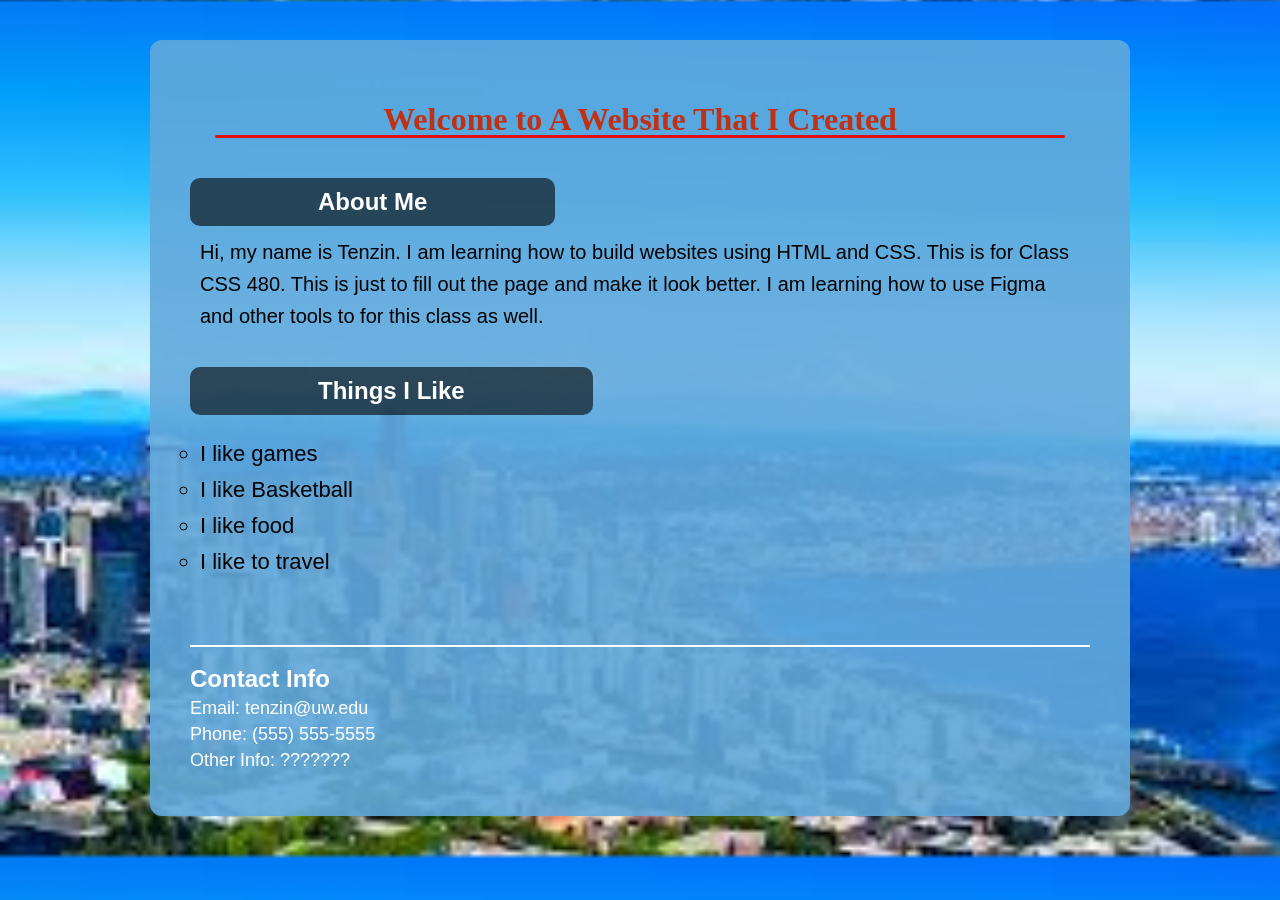
==== index.html @ ca34bb26 "Add files via upload" ====
<!--
<!doctype html>
<html>

<head>
    <meta charset="UTF-8" />
    <title>My Website123</title>
    <link rel="stylesheet" href="styles/styles.css" />
</head>

<body>

    <div class="title">
        <h1>Welcome to A Website</h1>
    </div>

    <div class="subtitle">

        <div class="about-section">
            <h2>About me</h2>
            <p>
                Hi, my name is Tenzin. I am learning how to build websites
                using HTML and CSS. This is for Class CSS 480.
            </p>
        </div>

        <div class="interests-section">
            <h2>Things I Like</h2>
            <ul>
                <li>I like games</li>
                <li>I like Basketball</li>
            </ul>
        </div>


    </div>

    <div class="extra-section">
        <h2>Contact Me</h2>
        <p>Email: tenzin@example.com</p>

    </div>

</body>

</html>
-->

<!doctype html>
<html lang="en">

<head>
    <meta charset="UTF-8" />
    <title>Tenzin's Website</title>
    <link rel="stylesheet" href="styles/styles.css" />
</head>

<body>

    <div class="page-wrapper">

        <header class="title">
            <h1>Welcome to A Website That I Created</h1>
        </header>

        <section class="about-section">
            <h2>About Me</h2>
            <p>
                Hi, my name is Tenzin. I am learning how to build websites
                using HTML and CSS. This is for Class CSS 480. This is just to
                fill out the page and make it look better. I am learning 
                how to use Figma and other tools to for this class as well.
            </p>
        </section>

        <section class="interests-section">
            <h2>Things I Like</h2>
            <ul>
                <li>I like games</li>
                <li>I like Basketball</li>
                <li>I like food</li>
                <li>I like to travel</li>
            </ul>
        </section>

        <section class="extra-section">
            <h2>Contact Info</h2>
            <p>Email: tenzin@uw.edu</p>
            <p>Phone: (555) 555-5555</p>
            <p>Other Info: ??????? </p>
        </section>

    </div>

</body>

</html>
---- styles/styles.css ----
/* Background image */
body {
    background-image: url('../images/images.jpg');
    background-size: cover;
    font-family: Arial, sans-serif;
}

/* Dark overlay wrapper for accessibility */
.page-wrapper {
    background: rgba(98, 169, 221, 0.895);
    padding: 40px;
    max-width: 900px;
    margin: 40px auto;
    border-radius: 12px;
}

/* Title */
.title h1 {
    font-family: fantasy;
    color: #c13013;
    text-align: center;
    margin-bottom: 20px;
    padding-bottom: 0px;
    position: relative;
    /* border-bottom: #c13013 solid 2px; */
}

.title h1::after {
    content: "";
    width: 850px;
    height: 3px;
    background: rgb(227, 15, 15);
    position: absolute;
    bottom: 0;
    left: 50%;
    transform: translateX(-50%);
    border-radius: 2px;
}




.about-section,
.interests-section
 {
    text-align: left;
}


/* Section headings */
.about-section h2,
.interests-section h2
 {
    color: #FFFFFF;
    text-align: center;
    margin-bottom: 0px;
    padding: 10px 128px;
    background: rgba(0, 0, 0, 0.6); 
    border-radius: 10px;
    display: inline-block;

}

/* About text */
.about-section p {
    /* background-color: rgba(231, 231, 233, 0.675); */
    text-align: left;
    font-size: 32px;
    color: black;
    padding: 10px;
    border-radius: 8px;
    font-size: 20px;
    line-height: 1.6;
    margin-top: 0px;
    margin-bottom: 5px;
}

/* Interests list */
.interests-section ul {
    /* background-color: rgba(0, 0, 0, 0.7); */
    /* border: 2px solid #555; */
    list-style: circle;
    padding: 10px;
    border-radius: 10px;
}

.interests-section li {
    color: black;
    font-size: 22px;
    text-align: left;
    margin-top: 0px;
    margin-bottom: 10px;
}


.extra-section h2 {
    color: #FFFFFF;
    border-top: #FFFFFF solid 2px;
    padding-top: 18px;
    text-align: left;
    margin: 0px;
    margin-top: 50px;
}


/* Contact section */
.extra-section p {
    color: #FFFFFF;
    font-size: 18px;
    padding: 0px;
    margin-top: 5px;
    margin-bottom: 5px;
}
---- styles/styles.css ----
/* Background image */
body {
    background-image: url('../images/images.jpg');
    background-size: cover;
    font-family: Arial, sans-serif;
}

/* Dark overlay wrapper for accessibility */
.page-wrapper {
    background: rgba(98, 169, 221, 0.895);
    padding: 40px;
    max-width: 900px;
    margin: 40px auto;
    border-radius: 12px;
}

/* Title */
.title h1 {
    font-family: fantasy;
    color: #c13013;
    text-align: center;
    margin-bottom: 20px;
    padding-bottom: 0px;
    position: relative;
    /* border-bottom: #c13013 solid 2px; */
}

.title h1::after {
    content: "";
    width: 850px;
    height: 3px;
    background: rgb(227, 15, 15);
    position: absolute;
    bottom: 0;
    left: 50%;
    transform: translateX(-50%);
    border-radius: 2px;
}




.about-section,
.interests-section
 {
    text-align: left;
}


/* Section headings */
.about-section h2,
.interests-section h2
 {
    color: #FFFFFF;
    text-align: center;
    margin-bottom: 0px;
    padding: 10px 128px;
    background: rgba(0, 0, 0, 0.6); 
    border-radius: 10px;
    display: inline-block;

}

/* About text */
.about-section p {
    /* background-color: rgba(231, 231, 233, 0.675); */
    text-align: left;
    font-size: 32px;
    color: black;
    padding: 10px;
    border-radius: 8px;
    font-size: 20px;
    line-height: 1.6;
    margin-top: 0px;
    margin-bottom: 5px;
}

/* Interests list */
.interests-section ul {
    /* background-color: rgba(0, 0, 0, 0.7); */
    /* border: 2px solid #555; */
    list-style: circle;
    padding: 10px;
    border-radius: 10px;
}

.interests-section li {
    color: black;
    font-size: 22px;
    text-align: left;
    margin-top: 0px;
    margin-bottom: 10px;
}


.extra-section h2 {
    color: #FFFFFF;
    border-top: #FFFFFF solid 2px;
    padding-top: 18px;
    text-align: left;
    margin: 0px;
    margin-top: 50px;
}


/* Contact section */
.extra-section p {
    color: #FFFFFF;
    font-size: 18px;
    padding: 0px;
    margin-top: 5px;
    margin-bottom: 5px;
}
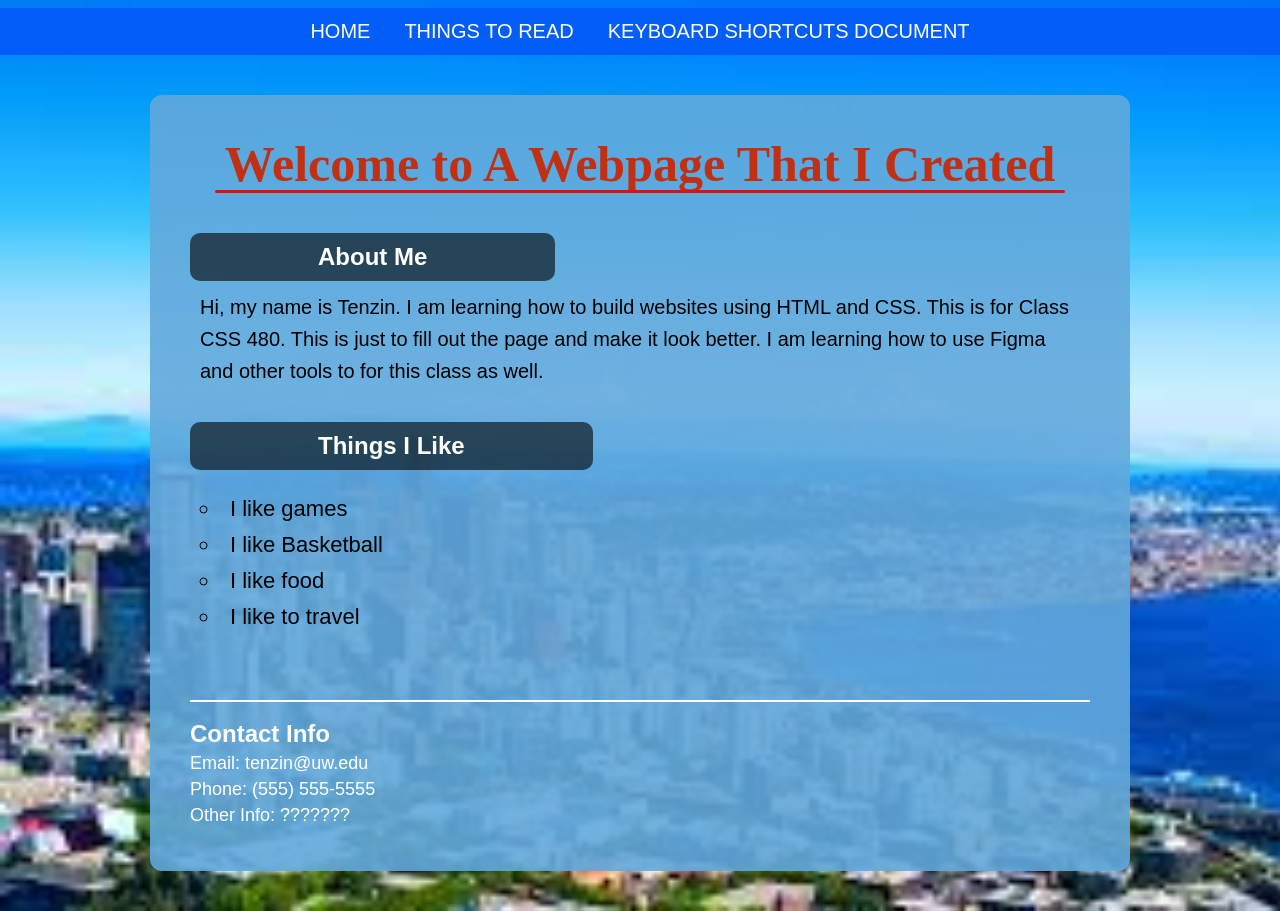
==== commit 711b93a7: "chnages" ====
--- a/index.html
+++ b/index.html
@@ -1,51 +1,3 @@
-<!--
-<!doctype html>
-<html>
-
-<head>
-    <meta charset="UTF-8" />
-    <title>My Website123</title>
-    <link rel="stylesheet" href="styles/styles.css" />
-</head>
-
-<body>
-
-    <div class="title">
-        <h1>Welcome to A Website</h1>
-    </div>
-
-    <div class="subtitle">
-
-        <div class="about-section">
-            <h2>About me</h2>
-            <p>
-                Hi, my name is Tenzin. I am learning how to build websites
-                using HTML and CSS. This is for Class CSS 480.
-            </p>
-        </div>
-
-        <div class="interests-section">
-            <h2>Things I Like</h2>
-            <ul>
-                <li>I like games</li>
-                <li>I like Basketball</li>
-            </ul>
-        </div>
-
-
-    </div>
-
-    <div class="extra-section">
-        <h2>Contact Me</h2>
-        <p>Email: tenzin@example.com</p>
-
-    </div>
-
-</body>
-
-</html>
--->
-
 <!doctype html>
 <html lang="en">
 
@@ -57,10 +9,18 @@
 
 <body>
 
+    <nav class="navbar" aria-label="Main Navigation">
+        <ul>
+            <li><a href="index.html" tabindex="0">HOME</a></li>
+            <li><a href="things-to-read.html" tabindex="0">THINGS TO READ</a></li>
+            <li><a href="keyboard-shortcuts.html" tabindex="0">KEYBOARD SHORTCUTS DOCUMENT</a></li>
+        </ul>
+    </nav>
+
     <div class="page-wrapper">
 
         <header class="title">
-            <h1>Welcome to A Website That I Created</h1>
+            <h1>Welcome to A Webpage That I Created</h1>
         </header>
 
         <section class="about-section">
--- a/styles/styles.css
+++ b/styles/styles.css
@@ -3,6 +3,94 @@
     background-image: url('../images/images.jpg');
     background-size: cover;
     font-family: Arial, sans-serif;
+}
+
+
+/* Navigation bar */
+.navbar {
+    width: 100vw;
+    background: rgb(3, 93, 249);
+    padding: 12px 0;
+    position: relative;
+    left: 50%;
+    right: 50%;
+    margin-left: -50vw;
+    margin-right: -50vw;
+}
+
+.navbar ul {
+    max-width: 900px;
+    list-style: none;
+    display: flex;
+    gap: 10px;
+    justify-content: center;
+    padding: 0px;
+    margin: 0 auto;
+}
+
+.navbar a {
+    color: white;
+    font-size: 20px;
+    text-decoration: none;
+    padding: 6px 12px;
+}
+
+/* Keyboard clicking and hovering things for navigation */
+.navbar a:focus{
+    outline: 1px solid white;
+    background: rgb(2, 19, 251);
+}
+
+.navbar a:hover{
+    outline: 1px solid white;
+
+}
+
+
+/* Reading list */
+.reading-list ul {
+    list-style: square;
+    padding-left: 20px;
+}
+
+.reading-list a {
+    font-size: 20px;
+    color: black;
+}
+
+/* Keyboard clicking and hovering things for readling link */
+.reading-list a:focus {
+    outline: 1px solid white;
+}
+
+.reading-list a:hover {
+    outline: 1px solid white;
+
+}
+
+.reading-list h2 {
+    color: black;
+    font-size: 30px;
+    text-align: left;
+    margin-bottom: 0px;
+    padding: 10px;
+    margin-top: 30px;
+}
+
+.reading-list ul {
+    list-style:inside;
+    padding: 10px;
+    border-radius: 10px;
+    margin-top: 0px;
+    margin-bottom: 0px;
+}
+
+.reading-list li {
+    color: black;
+    font-size: 23px;
+    text-align: left;
+    margin-top: 0px;
+    margin-bottom: 8px;
 }
 
 /* Dark overlay wrapper for accessibility */
@@ -16,10 +104,12 @@
 
 /* Title */
 .title h1 {
-    font-family: fantasy;
+    font-family:cursive;
+    font-size: 50px;
     color: #c13013;
     text-align: center;
     margin-bottom: 20px;
+    margin-top: 0px;
     padding-bottom: 0px;
     position: relative;
     /* border-bottom: #c13013 solid 2px; */
@@ -79,7 +169,7 @@
 .interests-section ul {
     /* background-color: rgba(0, 0, 0, 0.7); */
     /* border: 2px solid #555; */
-    list-style: circle;
+    list-style: inside circle;
     padding: 10px;
     border-radius: 10px;
 }
@@ -111,3 +201,43 @@
     margin-top: 5px;
     margin-bottom: 5px;
 }
+
+
+
+.keyboard-docs h2 {
+    color: #FFFFFF;
+    text-align: center;
+    margin-bottom: 0px;
+    padding: 10px 128px;
+    background: rgba(0, 0, 0, 0.6); 
+    border-radius: 10px;
+    display: inline-block;
+}
+
+.keyboard-docs p {
+    text-align: left;
+    font-size: 32px;
+    color: black;
+    padding: 10px;
+    border-radius: 8px;
+    font-size: 24px;
+    line-height: 1.6;
+    margin-top: 0px;
+    margin-bottom: 1px;
+}
+
+.keyboard-docs ul {
+    list-style: inside decimal;
+    padding: 10px;
+    border-radius: 10px;
+    margin-top: 0px;
+    margin-bottom: 0px;
+}
+
+.keyboard-docs li {
+    color: black;
+    font-size: 18px;
+    text-align: left;
+    margin-top: 0px;
+    margin-bottom: 10px;
+}
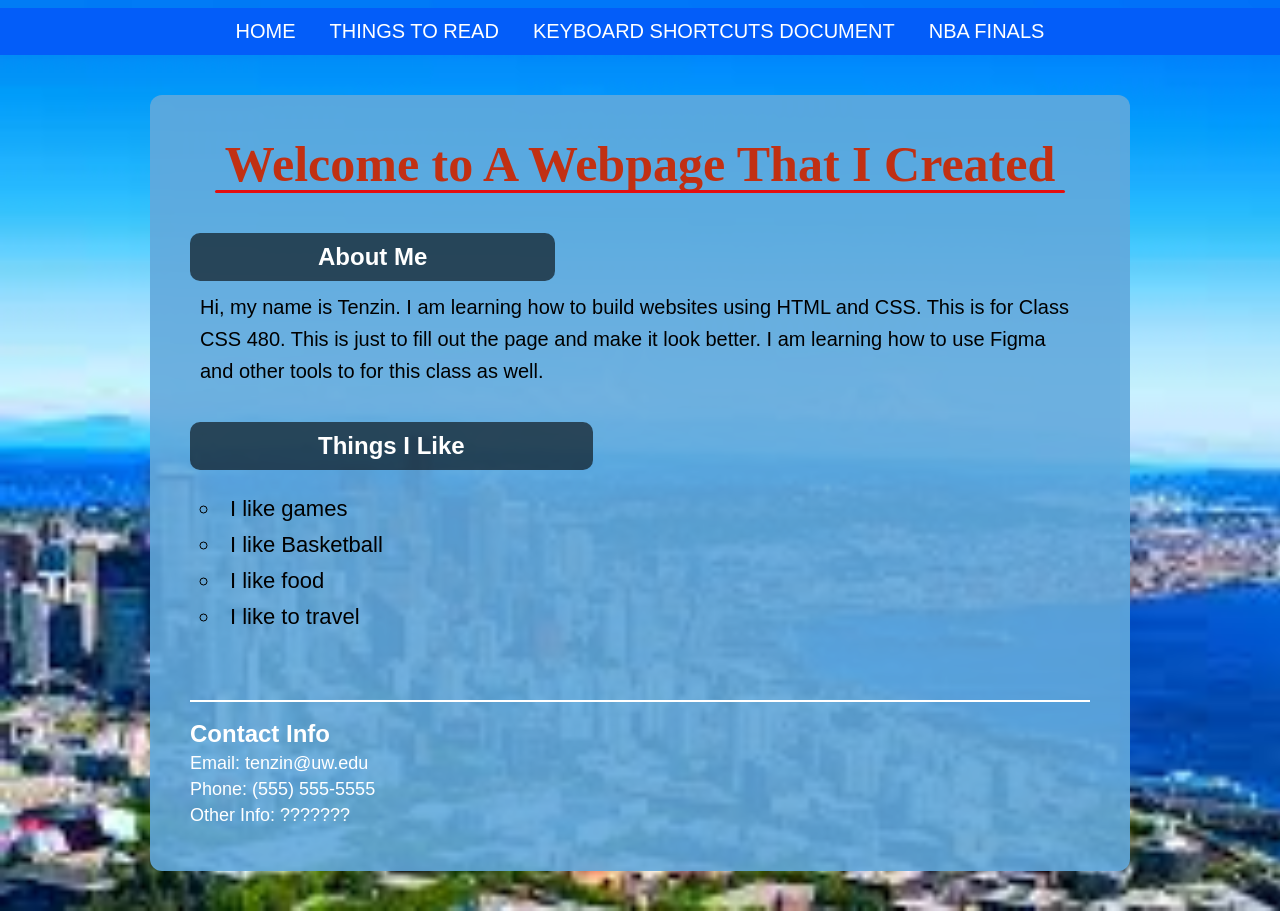
==== commit 4d1225e9: "ch" ====
--- a/index.html
+++ b/index.html
@@ -14,6 +14,7 @@
             <li><a href="index.html" tabindex="0">HOME</a></li>
             <li><a href="things-to-read.html" tabindex="0">THINGS TO READ</a></li>
             <li><a href="keyboard-shortcuts.html" tabindex="0">KEYBOARD SHORTCUTS DOCUMENT</a></li>
+            <li><a href="nba-finals.html" tabindex="0">NBA FINALS</a></li>
         </ul>
     </nav>
 
--- a/styles/styles.css
+++ b/styles/styles.css
@@ -240,4 +240,89 @@
     text-align: left;
     margin-top: 0px;
     margin-bottom: 10px;
+}
+
+
+body.NBA {
+    background: black;
+    background-image: none;
+    
+}
+
+.finals-wrapper {
+    max-width: 1800px;
+    margin: 40px auto;
+    padding: 0 20px;
+}
+
+
+.finals {
+    position: relative;
+    margin-bottom: 40px;
+}
+
+.finals-img {
+    width: 100%;
+    height: 890px;
+    object-fit:fill;
+    object-position: top;
+    filter: brightness(90%);
+}
+
+
+
+.finals-grid {
+    display: grid;
+    grid-template-columns: repeat(auto-fit, minmax(280px, 1fr));
+    gap: 5px;
+}
+
+.finals-card {
+    background: rgba(255, 255, 255, 0.88);
+    padding: 5px;
+    transition: transform 0.5s ease;
+    cursor: pointer;
+    border-radius: 3px;
+}
+
+.finals-card:hover {
+    transform: translateY(-23px);
+}
+
+.card-img {
+    width: 100%;
+    height: 580px;
+    object-fit: cover;
+    object-position: top;
+    border-radius: 6px;
+}
+
+/* TEXT OVERLAY */
+.finals-card h3,
+.finals-card p {
+    position: absolute;
+    left: 20px;
+    right: 20px;
+    color: white;
+    opacity: 0;
+    transform: translateY(23px);
+    transition: opacity 0.4s ease, transform 0.4s ease;
+}
+
+.finals-card h3 {
+    bottom: 400px;
+    font-size: 48px;
+    font-weight: bold;
+}
+
+.finals-card p {
+    bottom: 50px;
+    font-size: 29px;
+}
+
+/* SHOW TEXT ON HOVER */
+.finals-card:hover h3,
+.finals-card:hover p {
+    opacity: 1;
+    transform: translateY(0);
 }
